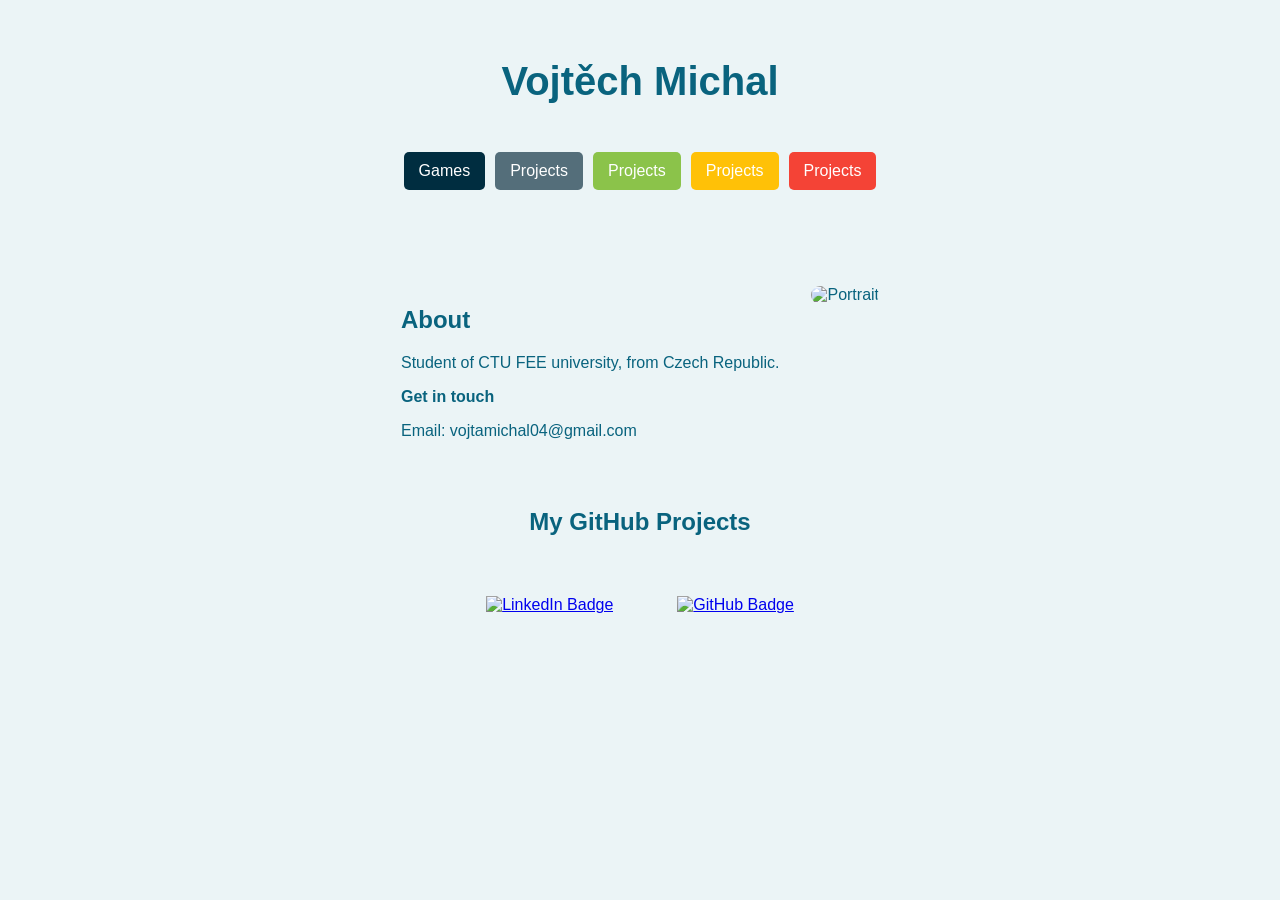
==== index.html @ 42018e8f "change a bit fetching" ====
<head>
  <meta charset="UTF-8">
  <meta name="viewport" content="width=device-width, initial-scale=1.0">
  
  <title>Vojtěch Michal | Frontend Developer & Student</title>
  
  <link rel="stylesheet" href="css/styles.css">
  
  <meta name="description" content="Official website of Vojtěch Michal. Frontend developer specializing in React/JS and student at CTU FEE (ČVUT FEL). View my projects and resume.">
  
  <meta name="keywords" content="Vojtěch Michal, student, ČVUT, personal website, FrontEnd developer">
  
  <link rel="icon" href="img/favicon.png" type="image/x-icon">

  <script>
    fetch('./schema.json') 
  .then(response => response.json())
    .then(data => {
      const script = document.createElement('script');
      script.type = 'application/ld+json';
      script.text = JSON.stringify(data);
      document.head.appendChild(script);
    });
</script>

</head>
<body>
  <header>
    <h1>Vojtěch Michal</h1>
    <nav>
      <a href="#">Games</a>
      <a href="#">Projects</a>
      <a href="#">Projects</a>
      <a href="#">Projects</a>
      <a href="#">Projects</a>

    </nav>
  </header>



  <section class="introduction">
    <div class="text">
      <h2>About</h2>
      <p>Student of CTU FEE university, from Czech Republic. </p>
        <p><strong>Get in touch</strong></p>
        <p>Email: vojtamichal04@gmail.com</p>  
      
      
    </div>

    <div class="photo">
      <img src="/img/profile.jpg" alt="Portrait">
    </div>
  </section>




<!--

Udělat po straně rádoby klaviaturu z Klarinetu, interaktivní SVG. 


 <div class="divider">
    <p>-------------------</p>
    -->

<!-- GitHub Repositories Section -->
<section class="github-repos">
  <h1>My GitHub Projects</h1>
  <div id="repo-container"></div>
</section>


 <!--
<section class="projects">
    <h2>My projects</h2>
    <article>
      <h3>This website</h3>
      <p>Created using HTML, CSS, and JavaScript.</p>
    </article>
    <article>
        <h3>Sonic and the World of Python</h3>
        <p>Copy of sonic game using Python and pygame</p>
        <img src="/img/sonic.png" alt="Sonic and the World of Python" >
        <p>Tech used:</p>
        <img src="/img/icons/python-original.svg" title="VSCode" alt="VSCode" width="50" height="50"/>&nbsp;
      </article>
      <article>
        <h3> 🦆 QuackTrack</h3>
        <p>Plugin to IntelliJ made on UnIt 2025 competetion. Still in progress</p>
        <a href="https://github.com/Vojtech-M/QuackTrack">Github repo</a>
      </article>


      <article>
        <h3>Tower defence game</h3>
        <p>Created using HTML, CSS, and JavaScript. Semestral work for Javascript class. I am currently working on it.</p>
        <a href="https://github.com/Vojtech-M/KAJ_Semestralni_prace">Github repo</a>
        <a href="https://vojtech-m-kaj.netlify.app/">Live demo on Netlify</a>
      </article>

      <article>
        <h3>Semestral work for Fundamentals of Web Programming class </h3>
        <p>Created using HTML, CSS, and JavaScript. My first Web page with logging in.</p>
        <p>*I lost the last version, the current have a few bugs in admi rights </p>
        <a href="https://github.com/Vojtech-M/ZWA_Semestralni_prace">Github repo</a>
      </article>


  </section>

-->



  <footer>
    <a href="https://www.linkedin.com/in/vojt%C4%9Bch-michal/?trk=public-profile-join-page">
        <img src="https://img.shields.io/badge/LinkedIn-blue?style=for-the-badge&logo=linkedin&logoColor=white" alt="LinkedIn Badge"/>
       </a>
    <a href="https://github.com/devicons/devicon/blob/master/icons/github/github-original.svg">
        <img src="https://img.shields.io/badge/GitHub-100000?style=for-the-badge&logo=github&logoColor=white" alt="GitHub Badge"/>
</footer>

<script src="js/app.js"></script>
</body>
</html>
---- css/styles.css ----
body{
    margin: 0;
    padding: 0;
    min-height: 100vh;
    font-family: Arial, sans-serif;
    background-color: #EBF4F6;
    color: #09637E;

    display: flex;
    flex-direction: column;
    min-height: 100vh;


    box-sizing: border-box;
    font-family: Arial, Helvetica, sans-serif;
}

*, *::before, *::after {
    box-sizing: inherit;
    font-family: inherit;
}
  
  header {
    display: flex;
    flex-direction: column;
    justify-content: center;
    text-align: center;
    padding: 2rem;
  }




  header h1 {
    font-size: 2.5rem;
    margin-bottom: 1rem;
  }
  
  nav {
    display: flex;
    justify-content: center;
    gap: 10px;
    flex-wrap: wrap;
    padding: 2rem;
  }
  
  nav a {
    text-decoration: none;
    color: white;
    padding: 10px 15px;
    background-color: #222;
    border-radius: 5px;
  }
  
  nav a:nth-child(1) { background-color: #002d40; }
  nav a:nth-child(2) { background-color: #546e7a; }
  nav a:nth-child(3) { background-color: #8bc34a; }
  nav a:nth-child(4) { background-color: #ffc107; }
  nav a:nth-child(5) { background-color: #f44336; }
  nav a:nth-child(6) { background-color: #b71c1c; }
  
  .introduction {
    display: flex;
    justify-content: space-between;
    align-items: flex-start;
    max-width: 1000px;
    margin: 0 auto;
    gap: 2rem;
    flex-wrap: wrap;
    padding: 2rem;
  }
  
  .text {
    flex: 1;
    min-width: 300px;
  }
  
  .photo img {
    max-width: 300px;
    border-radius: 10px;
    transition: transform 0.5s ease;
  }
  .photo img:hover {
    transform: scale(1.2);
    transition: transform 0.5s ease;
  }




  .projects {
    width: 100%;
    max-width: 1000px;
    margin: 0 auto;
    gap: 2rem;
    padding: 2rem;
  }
  .projects article {
    display: flex;
    flex-direction: column;
    justify-content: space-between;
    align-items: center;
    flex-wrap: wrap; 
    background-color: rgb(26, 67, 92);
    border-radius: rgb(22, 53, 71);
    box-shadow: 0 4px 8px rgba(0, 0, 0, 0.1);
    padding: 20px;
    margin: 30px auto;
    border-radius: 20px;
  }
  .projects img {
    max-width: 200px;
    height: auto;
    border-radius: 8px;
  }





footer {
    height: 100px;
    display: flex;
    align-items: center;
    align-content: center;
    justify-content: center;
    gap: 5%;


}
canvas {
      border: 1px solid #000;
      background-color: #fff;
      margin-top: 10px;
      /* I added this to hide the standard pointer so you only see the circle */
      cursor: none; 
      display: block;
  }

  canvas:hover {
      border: 2px solid #09637E;
  }



  #github-repos {
    padding: 2rem;
    display: flex;
    flex-direction: column;
    align-items: center;
  }

  .github-repos h1 {
  text-align: center;
}

  /* Container to hold the dynamic divs */
        #repo-container {
            display: grid;
            grid-template-columns: repeat(auto-fill, minmax(250px, 1fr));
            gap: 20px;
            max-width: 1200px;
            margin: 0 auto;
        }

        /* The style for each individual repo div */
        .repo-card {
            background: white;
            padding: 20px;
            border-radius: 8px;
            border: 1px solid #ddd;
            transition: transform 0.2s, box-shadow 0.2s;
            text-decoration: none; /* Because we will make them links */
            color: inherit;
            display: flex;
            flex-direction: column;
        }

        .repo-card:hover {
            transform: translateY(-5px);
            box-shadow: 0 5px 15px rgba(0,0,0,0.1);
            border-color: #09637E;
        }

        .repo-name {
            font-size: 1.2rem;
            font-weight: bold;
            color: #09637E;
            margin-bottom: 10px;
        }

        .repo-desc {
            font-size: 0.9rem;
            color: #666;
            margin-bottom: 15px;
            flex-grow: 1; /* Pushes the bottom content down */
        }

        .repo-stats {
            font-size: 0.8rem;
            color: #888;
            display: flex;
            justify-content: space-between;
        }
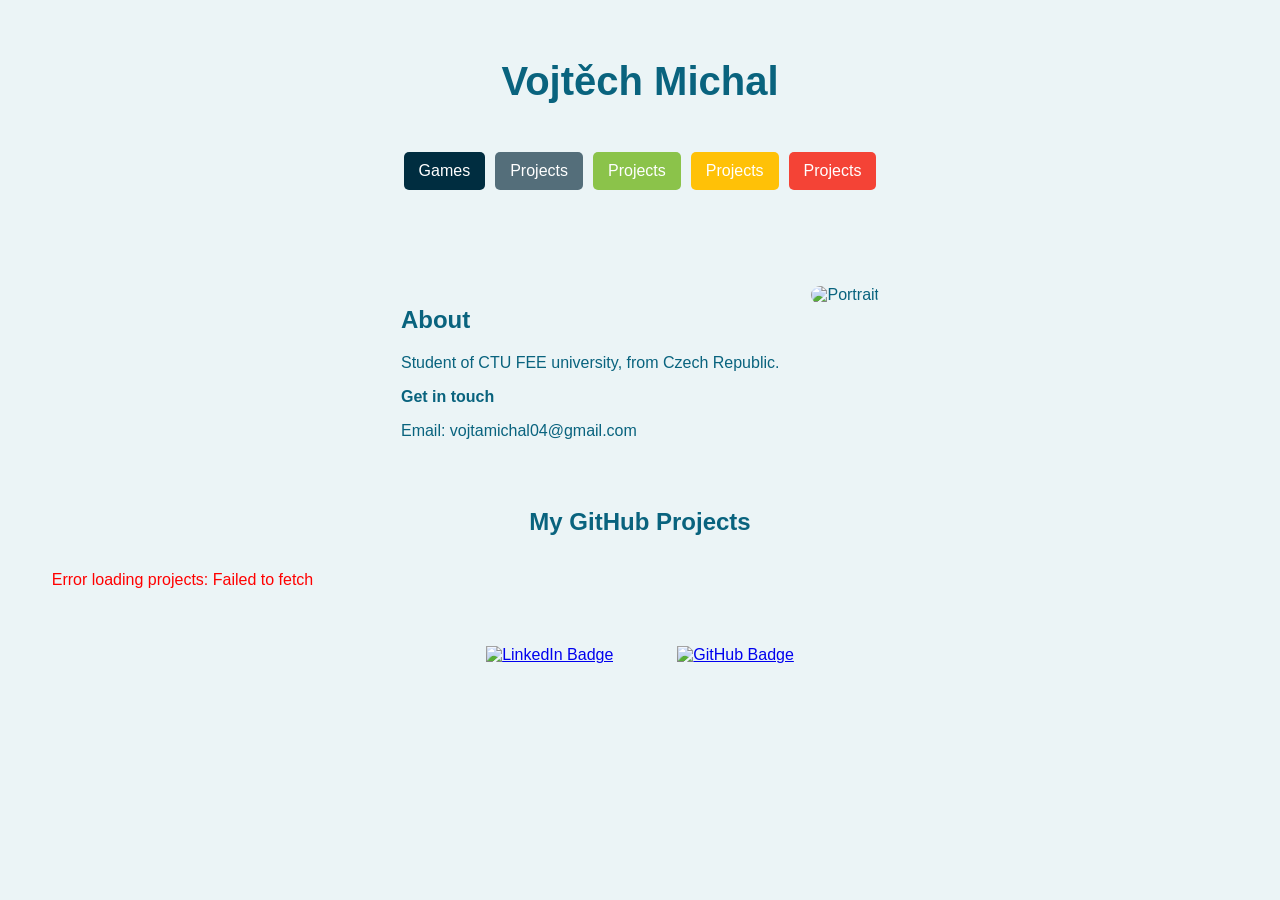
==== commit 10bca520: "path" ====
--- a/index.html
+++ b/index.html
@@ -123,6 +123,6 @@
         <img src="https://img.shields.io/badge/GitHub-100000?style=for-the-badge&logo=github&logoColor=white" alt="GitHub Badge"/>
 </footer>
 
-<script src="js/app.js"></script>
+<script src="JS/app.js"></script>
 </body>
 </html>
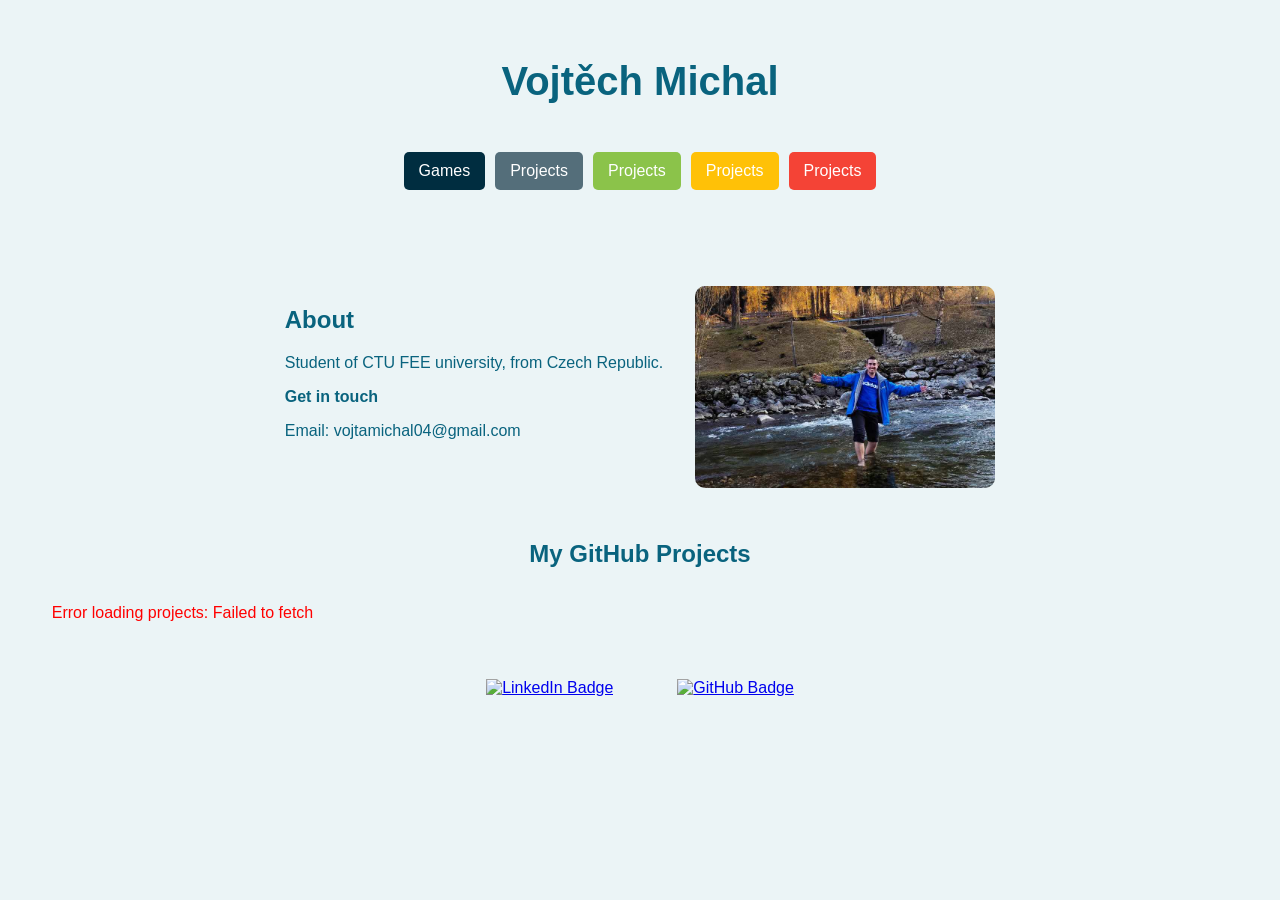
==== commit cdfb3762: "change resoliution of image" ====
--- a/index.html
+++ b/index.html
@@ -50,7 +50,7 @@
     </div>
 
     <div class="photo">
-      <img src="/img/profile.jpg" alt="Portrait">
+      <img src="/img/profile_low.jpg" alt="Portrait">
     </div>
   </section>
 
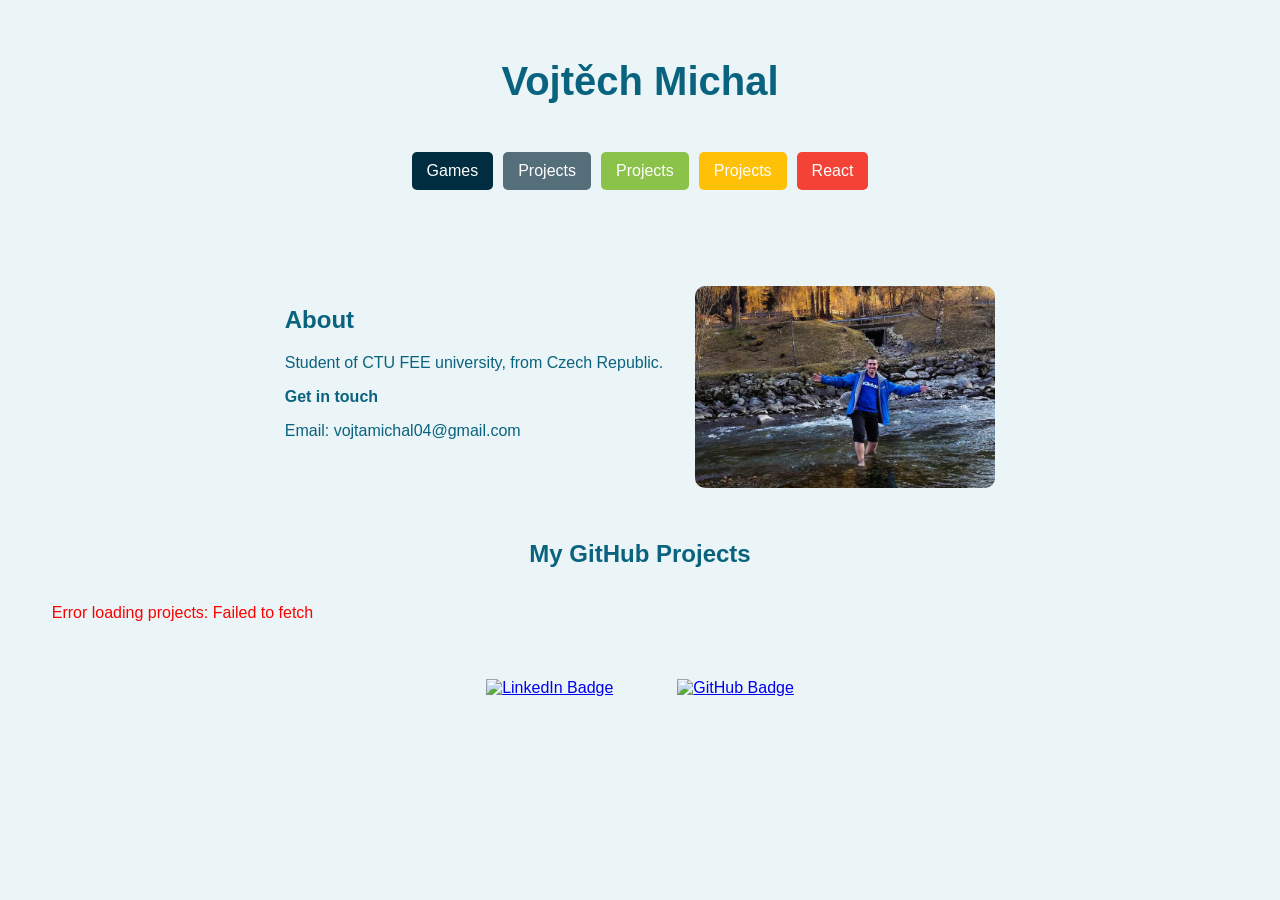
==== commit 03981e2b: "Add link to React project of mine" ====
--- a/index.html
+++ b/index.html
@@ -32,7 +32,7 @@
       <a href="#">Projects</a>
       <a href="#">Projects</a>
       <a href="#">Projects</a>
-      <a href="#">Projects</a>
+      <a href="muj-react-projekt/">React</a>
 
     </nav>
   </header>
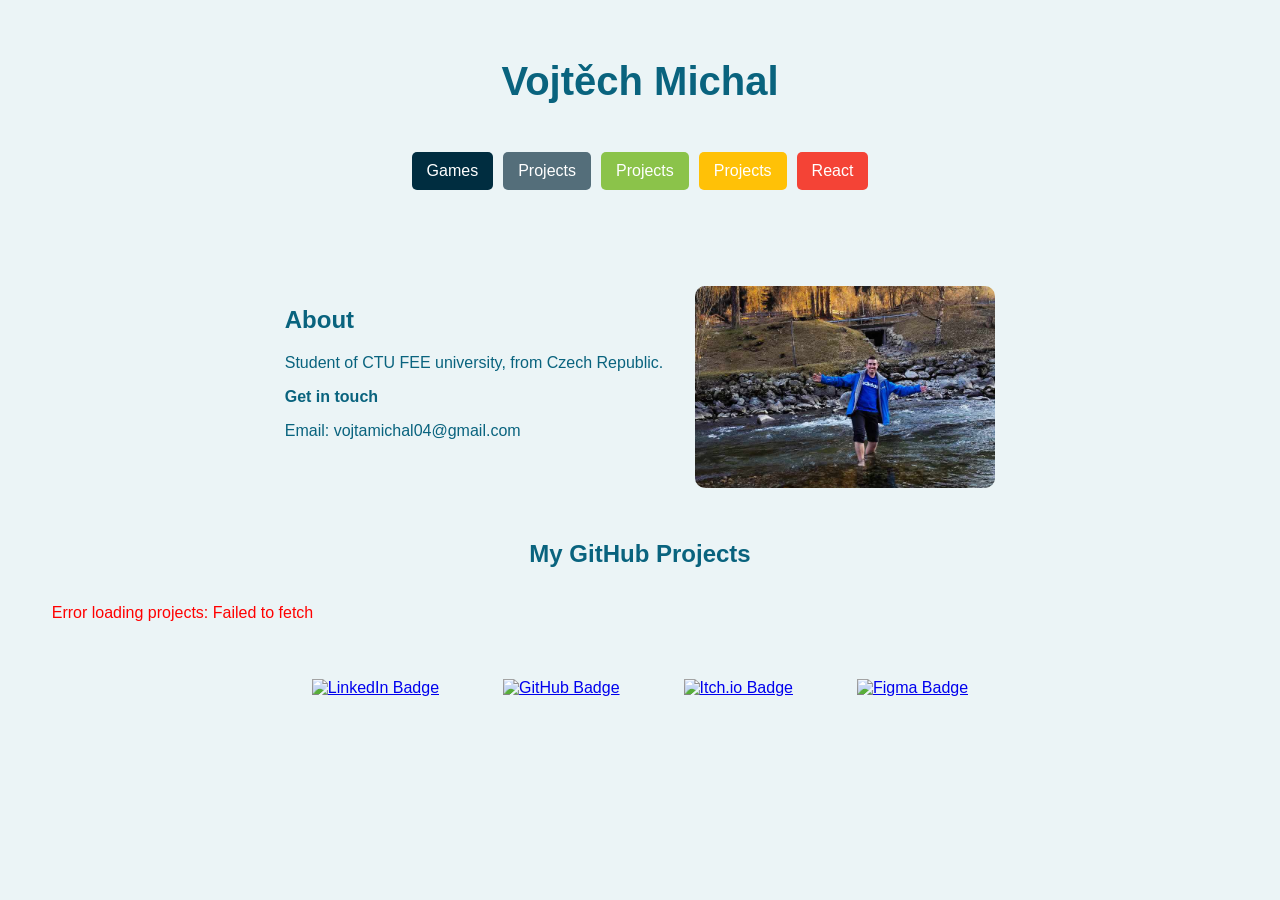
==== commit b9398141: "Add figma and Itch" ====
--- a/index.html
+++ b/index.html
@@ -115,12 +115,19 @@
 
 
 
-  <footer>
-    <a href="https://www.linkedin.com/in/vojt%C4%9Bch-michal/?trk=public-profile-join-page">
-        <img src="https://img.shields.io/badge/LinkedIn-blue?style=for-the-badge&logo=linkedin&logoColor=white" alt="LinkedIn Badge"/>
-       </a>
-    <a href="https://github.com/devicons/devicon/blob/master/icons/github/github-original.svg">
-        <img src="https://img.shields.io/badge/GitHub-100000?style=for-the-badge&logo=github&logoColor=white" alt="GitHub Badge"/>
+<footer>
+  <a href="https://www.linkedin.com/in/vojtech-michal04" target="_blank" rel="noopener noreferrer">
+    <img src="https://img.shields.io/badge/LinkedIn-0077B5?style=for-the-badge&logo=linkedin&logoColor=white" alt="LinkedIn Badge"/>
+  </a>
+  <a href="https://github.com/Vojtech-M" target="_blank" rel="noopener noreferrer">
+    <img src="https://img.shields.io/badge/GitHub-181717?style=for-the-badge&logo=github&logoColor=white" alt="GitHub Badge"/>
+  </a>
+  <a href="https://klika.itch.io/" target="_blank" rel="noopener noreferrer">
+    <img src="https://img.shields.io/badge/Itch.io-FA5C5C?style=for-the-badge&logo=itch.dot-io&logoColor=white" alt="Itch.io Badge"/>
+  </a>
+  <a href="https://www.figma.com/@vojtamichal" target="_blank" rel="noopener noreferrer">
+      <img src="https://img.shields.io/badge/Figma-A259FF?style=for-the-badge&logo=figma&logoColor=white" alt="Figma Badge"/>
+  </a>
 </footer>
 
 <script src="JS/app.js"></script>
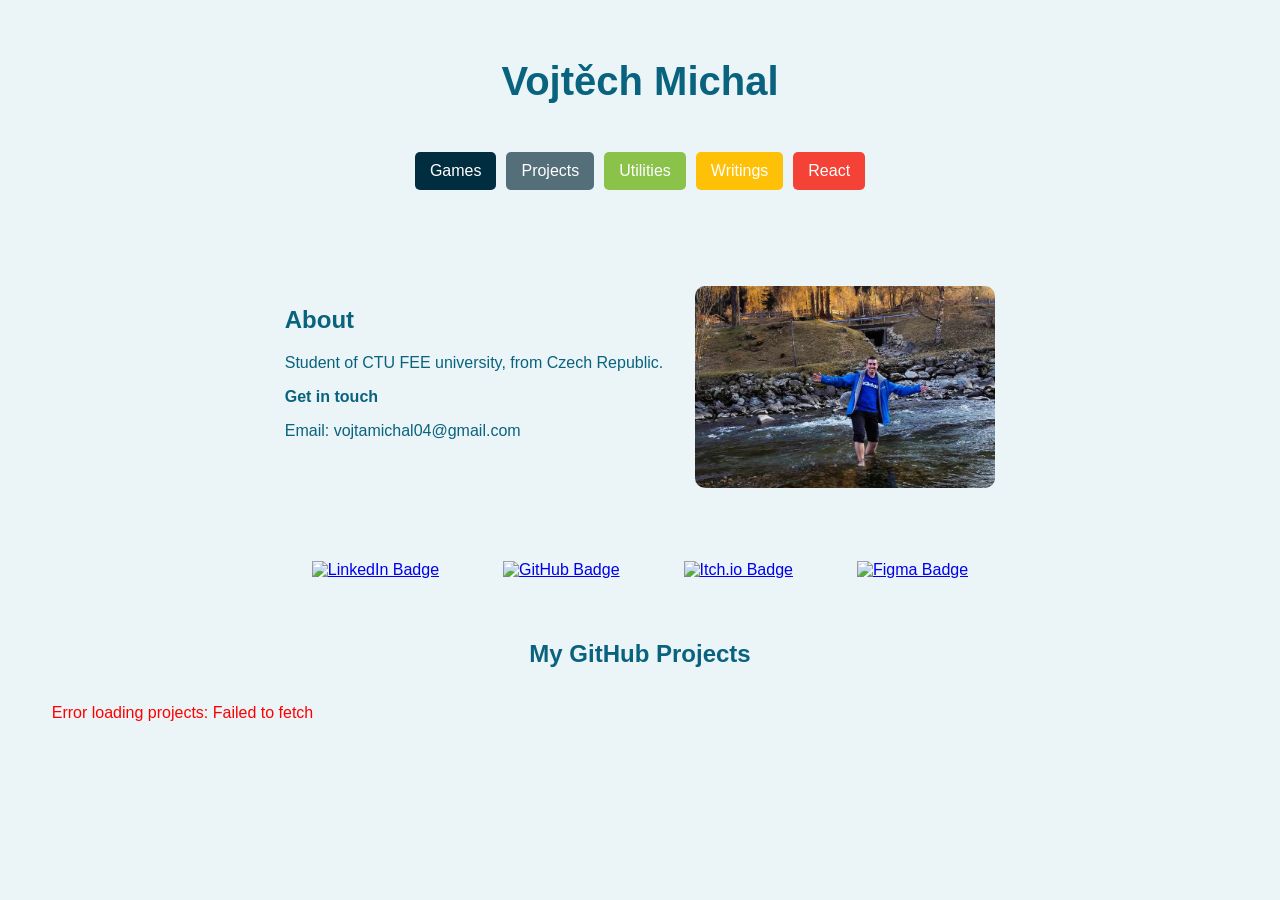
==== commit 8fa541ae: "Test of making footer on the top" ====
--- a/index.html
+++ b/index.html
@@ -30,8 +30,8 @@
     <nav>
       <a href="#">Games</a>
       <a href="#">Projects</a>
-      <a href="#">Projects</a>
-      <a href="#">Projects</a>
+      <a href="#">Utilities</a>
+      <a href="#">Writings</a>
       <a href="muj-react-projekt/">React</a>
 
     </nav>
@@ -67,10 +67,6 @@
     -->
 
 <!-- GitHub Repositories Section -->
-<section class="github-repos">
-  <h1>My GitHub Projects</h1>
-  <div id="repo-container"></div>
-</section>
 
 
  <!--
@@ -116,6 +112,7 @@
 
 
 <footer>
+  
   <a href="https://www.linkedin.com/in/vojtech-michal04" target="_blank" rel="noopener noreferrer">
     <img src="https://img.shields.io/badge/LinkedIn-0077B5?style=for-the-badge&logo=linkedin&logoColor=white" alt="LinkedIn Badge"/>
   </a>
@@ -130,6 +127,12 @@
   </a>
 </footer>
 
+<section class="github-repos">
+  <h1>My GitHub Projects</h1>
+  <div id="repo-container"></div>
+</section>
+
+
 <script src="JS/app.js"></script>
 </body>
 </html>
